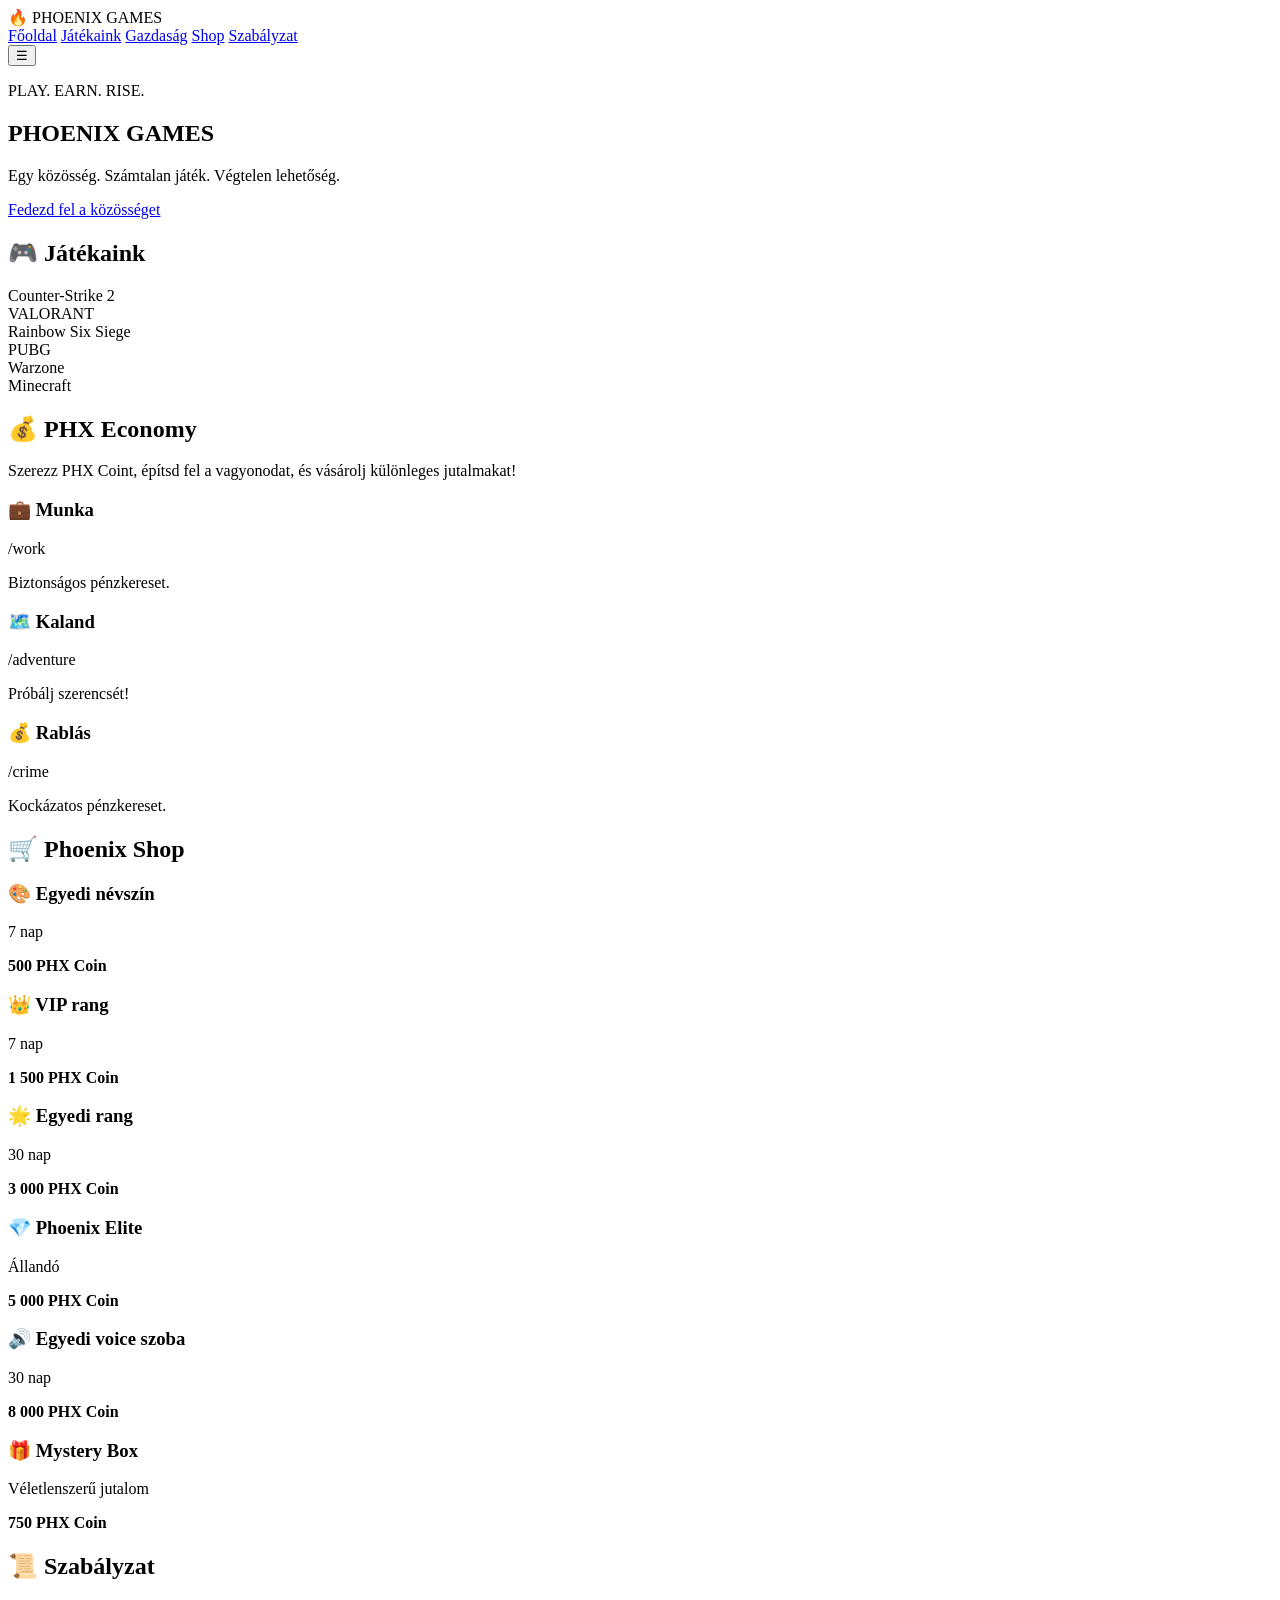
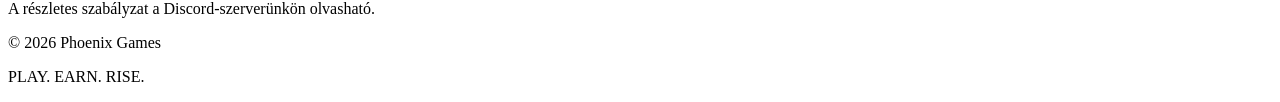
==== index.html @ f216fb62 "Create index.html for Phoenix Games website Initial HTML structure for Phoenix Games website with se" ====
<!DOCTYPE html>
<html lang="hu">
<head>
    <meta charset="UTF-8">
    <meta name="viewport" content="width=device-width, initial-scale=1.0">
    <title>Phoenix Games</title>
    <link rel="stylesheet" href="style.css">
</head>
<body>

    <header>
        <div class="logo">🔥 PHOENIX GAMES</div>

        <nav id="menu">
            <a href="#home">Főoldal</a>
            <a href="#games">Játékaink</a>
            <a href="#economy">Gazdaság</a>
            <a href="#shop">Shop</a>
            <a href="#rules">Szabályzat</a>
        </nav>

        <button id="menu-button">☰</button>
    </header>

    <section class="hero" id="home">
        <p class="subtitle">PLAY. EARN. RISE.</p>
        <h1>PHOENIX GAMES</h1>
        <p>Egy közösség. Számtalan játék. Végtelen lehetőség.</p>
        <a class="button" href="#games">Fedezd fel a közösséget</a>
    </section>

    <section id="games">
        <h2>🎮 Játékaink</h2>

        <div class="cards">
            <div class="card">Counter-Strike 2</div>
            <div class="card">VALORANT</div>
            <div class="card">Rainbow Six Siege</div>
            <div class="card">PUBG</div>
            <div class="card">Warzone</div>
            <div class="card">Minecraft</div>
        </div>
    </section>

    <section id="economy">
        <h2>💰 PHX Economy</h2>
        <p>Szerezz PHX Coint, építsd fel a vagyonodat, és vásárolj különleges jutalmakat!</p>

        <div class="cards">
            <div class="card">
                <h3>💼 Munka</h3>
                <p>/work</p>
                <p>Biztonságos pénzkereset.</p>
            </div>

            <div class="card">
                <h3>🗺️ Kaland</h3>
                <p>/adventure</p>
                <p>Próbálj szerencsét!</p>
            </div>

            <div class="card">
                <h3>💰 Rablás</h3>
                <p>/crime</p>
                <p>Kockázatos pénzkereset.</p>
            </div>
        </div>
    </section>

    <section id="shop">
        <h2>🛒 Phoenix Shop</h2>

        <div class="cards">
            <div class="card">
                <h3>🎨 Egyedi névszín</h3>
                <p>7 nap</p>
                <strong>500 PHX Coin</strong>
            </div>

            <div class="card">
                <h3>👑 VIP rang</h3>
                <p>7 nap</p>
                <strong>1 500 PHX Coin</strong>
            </div>

            <div class="card">
                <h3>🌟 Egyedi rang</h3>
                <p>30 nap</p>
                <strong>3 000 PHX Coin</strong>
            </div>

            <div class="card">
                <h3>💎 Phoenix Elite</h3>
                <p>Állandó</p>
                <strong>5 000 PHX Coin</strong>
            </div>

            <div class="card">
                <h3>🔊 Egyedi voice szoba</h3>
                <p>30 nap</p>
                <strong>8 000 PHX Coin</strong>
            </div>

            <div class="card">
                <h3>🎁 Mystery Box</h3>
                <p>Véletlenszerű jutalom</p>
                <strong>750 PHX Coin</strong>
            </div>
        </div>
    </section>

    <section id="rules">
        <h2>📜 Szabályzat</h2>
        <p>A részletes szabályzat a Discord-szerverünkön olvasható.</p>
    </section>

    <footer>
        <p>© 2026 Phoenix Games</p>
        <p>PLAY. EARN. RISE.</p>
    </footer>

    <script src="script.js"></script>

</body>
</html>
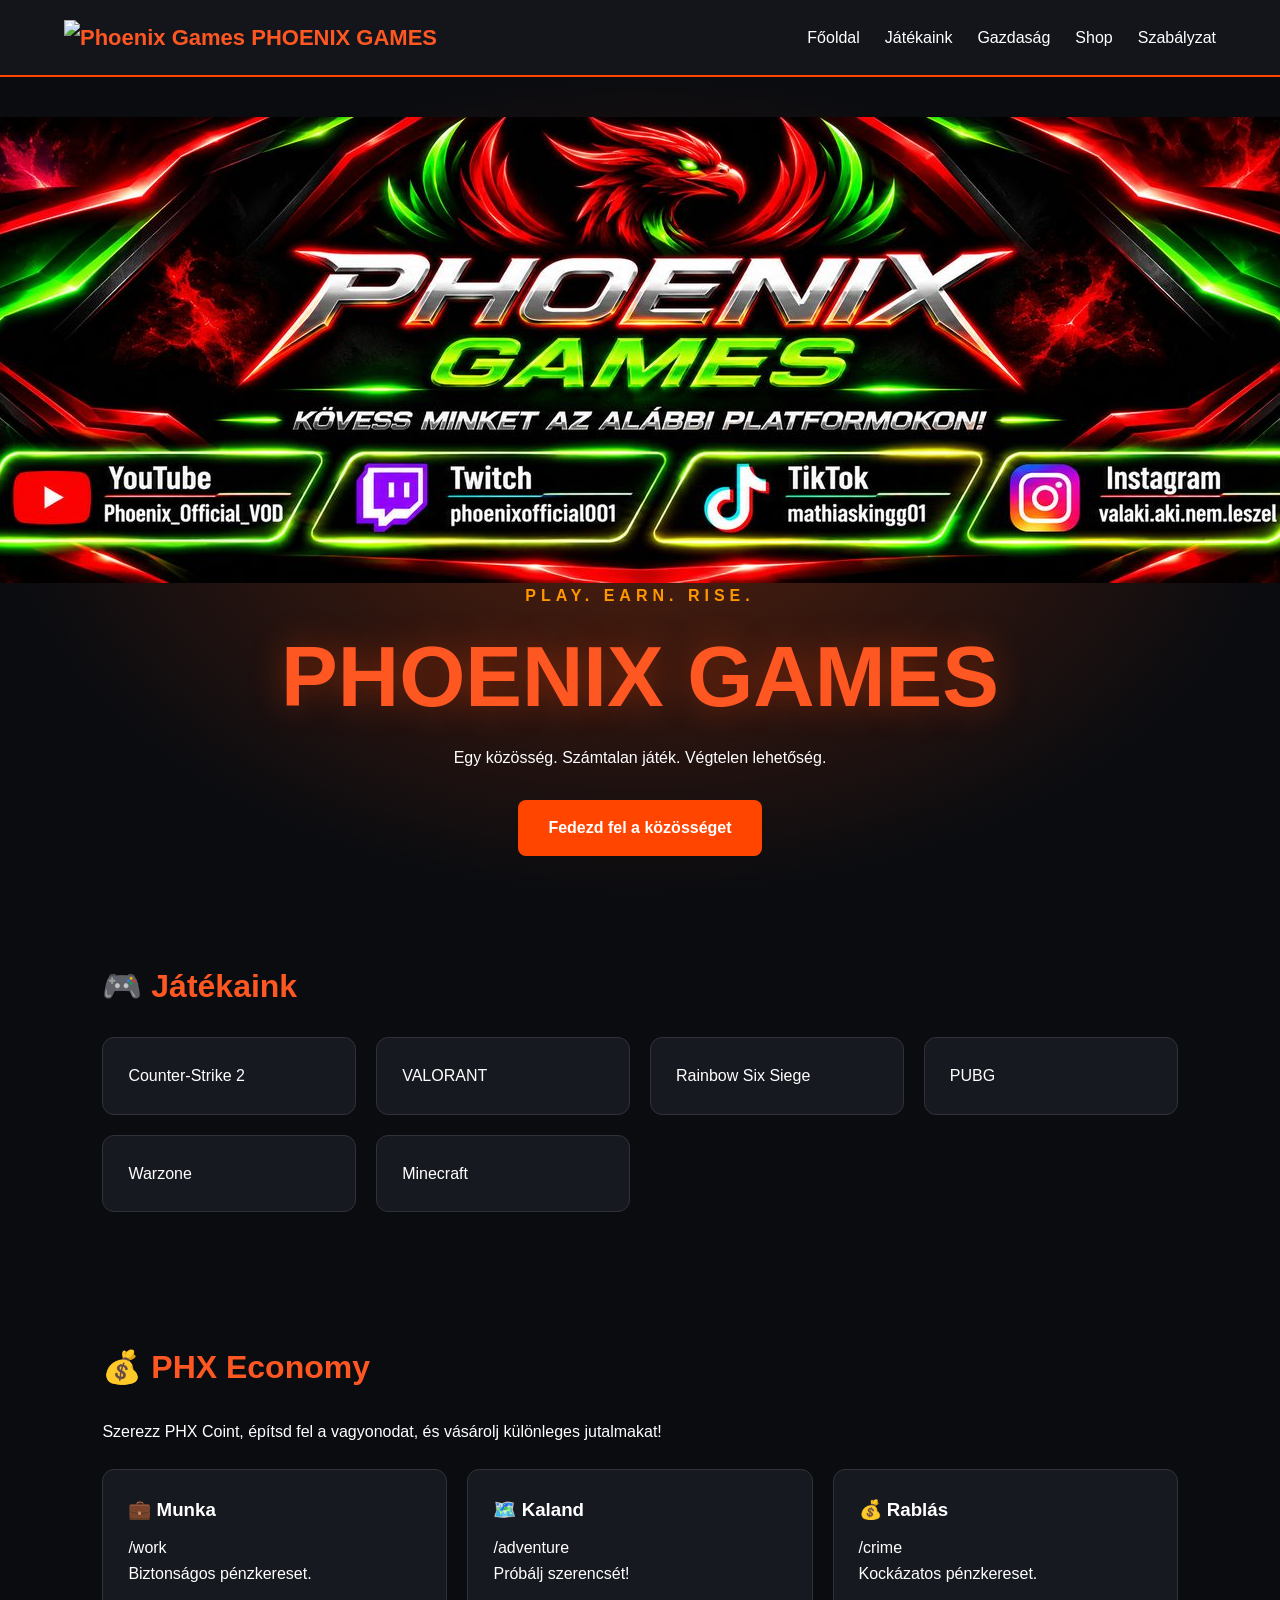
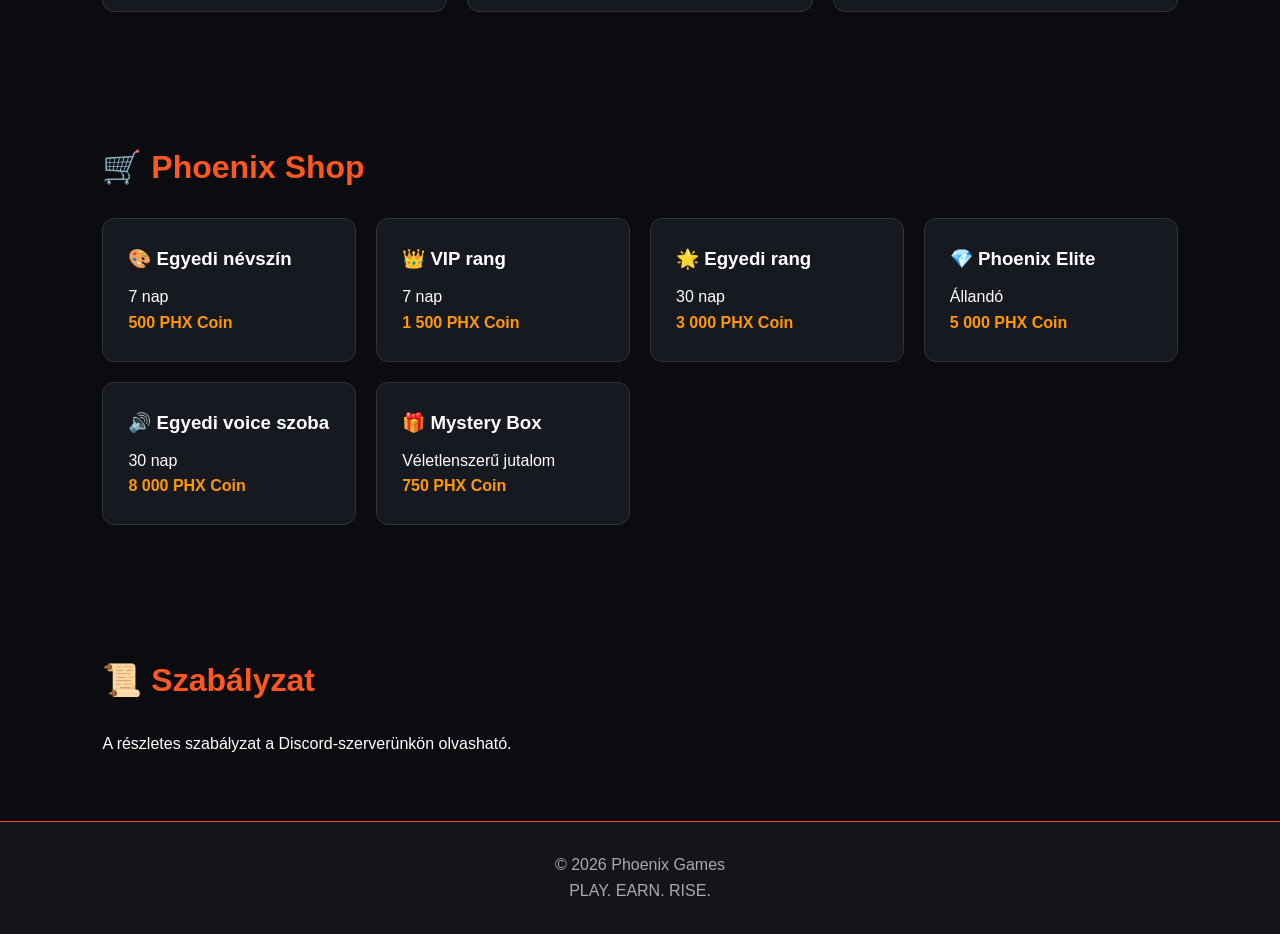
==== commit 32e4a16d: "Phoenix Games logó és banner beillesztése EN: Integrated the official Phoenix Games logo, homepage b" ====
--- a/index.html
+++ b/index.html
@@ -5,11 +5,15 @@
     <meta name="viewport" content="width=device-width, initial-scale=1.0">
     <title>Phoenix Games</title>
     <link rel="stylesheet" href="style.css">
+    <link rel="icon" type="image/png" href="logo.png">
 </head>
 <body>
 
     <header>
-        <div class="logo">🔥 PHOENIX GAMES</div>
+        <div class="logo">
+    <img src="logo.png" alt="Phoenix Games" class="logo-img">
+    <span>PHOENIX GAMES</span>
+</div>
 
         <nav id="menu">
             <a href="#home">Főoldal</a>
@@ -23,6 +27,7 @@
     </header>
 
     <section class="hero" id="home">
+        <img src="banner.jpg" alt="Phoenix Games" class="banner">
         <p class="subtitle">PLAY. EARN. RISE.</p>
         <h1>PHOENIX GAMES</h1>
         <p>Egy közösség. Számtalan játék. Végtelen lehetőség.</p>
--- a/style.css
+++ b/style.css
@@ -0,0 +1,170 @@
+* {
+    margin: 0;
+    padding: 0;
+    box-sizing: border-box;
+    scroll-behavior: smooth;
+}
+
+body {
+    background: #0b0c10;
+    color: #ffffff;
+    font-family: Arial, sans-serif;
+    line-height: 1.6;
+}
+
+header {
+    display: flex;
+    justify-content: space-between;
+    align-items: center;
+    padding: 20px 5%;
+    background: #14151b;
+    border-bottom: 2px solid #ff4500;
+    position: sticky;
+    top: 0;
+    z-index: 100;
+}
+
+.logo {
+    color: #ff5722;
+    font-size: 22px;
+    font-weight: bold;
+}
+
+nav {
+    display: flex;
+    gap: 25px;
+}
+
+nav a {
+    color: white;
+    text-decoration: none;
+    transition: 0.3s;
+}
+
+nav a:hover {
+    color: #ff5722;
+}
+
+.hero {
+    min-height: 75vh;
+    display: flex;
+    flex-direction: column;
+    justify-content: center;
+    align-items: center;
+    text-align: center;
+    padding: 40px 20px;
+    background: radial-gradient(
+        ellipse at center,
+        #54200e,
+        #0b0c10 70%
+    );
+}
+
+.hero h1 {
+    font-size: clamp(42px, 8vw, 85px);
+    color: #ff5722;
+    text-shadow: 0 0 35px #ff450066;
+}
+
+.subtitle {
+    letter-spacing: 5px;
+    color: #ff9800;
+    font-weight: bold;
+}
+
+.button {
+    display: inline-block;
+    margin-top: 30px;
+    padding: 15px 30px;
+    background: #ff4500;
+    color: white;
+    text-decoration: none;
+    border-radius: 8px;
+    font-weight: bold;
+    transition: 0.3s;
+}
+
+.button:hover {
+    background: #ff6d00;
+    transform: translateY(-3px);
+}
+
+section {
+    padding: 65px 8%;
+    scroll-margin-top: 100px;
+}
+
+h2 {
+    font-size: 32px;
+    margin-bottom: 25px;
+    color: #ff5722;
+}
+
+.cards {
+    display: grid;
+    grid-template-columns: repeat(
+        auto-fit, minmax(230px, 1fr)
+    );
+    gap: 20px;
+    margin-top: 25px;
+}
+
+.card {
+    background: #171920;
+    border: 1px solid #30323b;
+    border-radius: 12px;
+    padding: 25px;
+    transition: 0.3s;
+}
+
+.card:hover {
+    border-color: #ff4500;
+    transform: translateY(-5px);
+    box-shadow: 0 0 20px #ff450025;
+}
+
+.card h3 {
+    margin-bottom: 10px;
+}
+
+.card strong {
+    color: #ff9800;
+}
+
+footer {
+    background: #14151b;
+    text-align: center;
+    padding: 30px;
+    color: #aaaaaa;
+    border-top: 1px solid #ff4500;
+}
+
+#menu-button {
+    display: none;
+    background: none;
+    border: none;
+    color: white;
+    font-size: 28px;
+    cursor: pointer;
+}
+
+@media (max-width: 768px) {
+    #menu-button {
+        display: block;
+    }
+
+    nav {
+        display: none;
+        position: absolute;
+        top: 100%;
+        left: 0;
+        width: 100%;
+        background: #14151b;
+        padding: 25px;
+        flex-direction: column;
+    }
+
+    nav.active {
+        display: flex;
+    }
+}
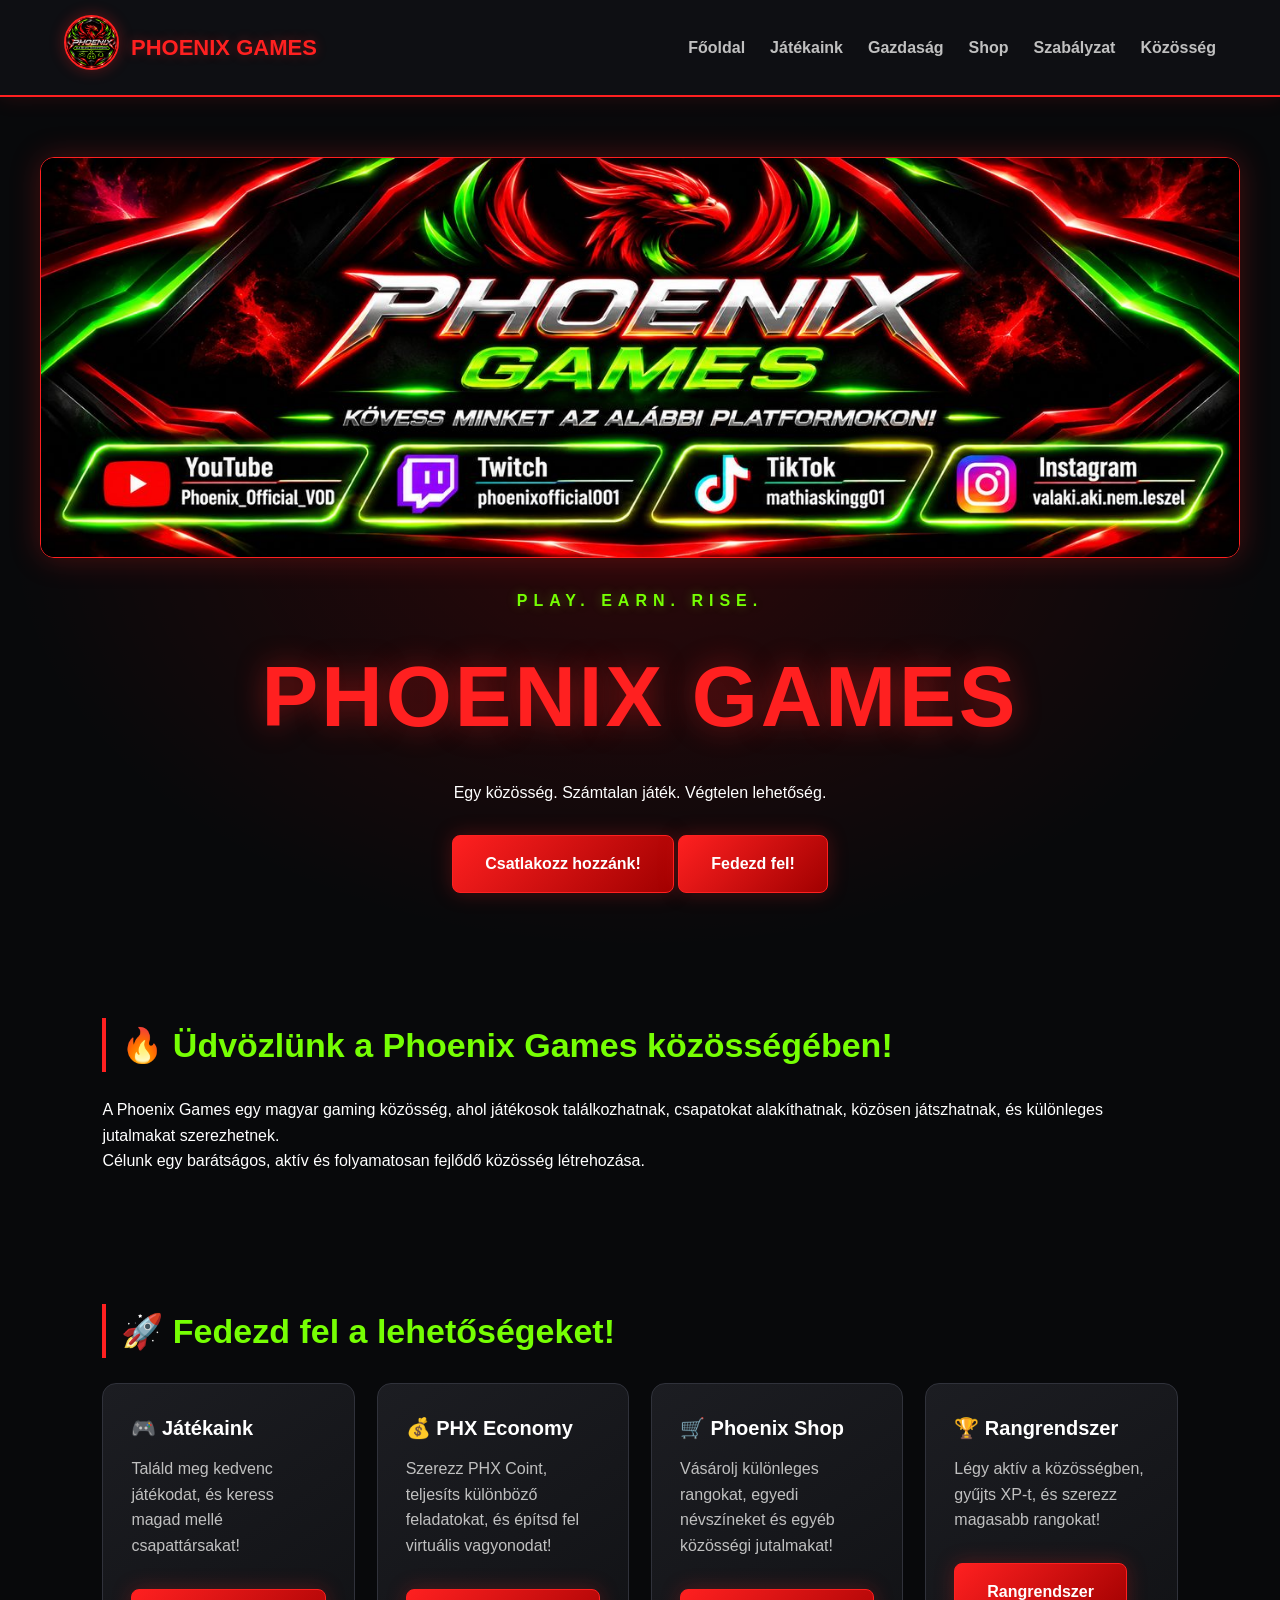
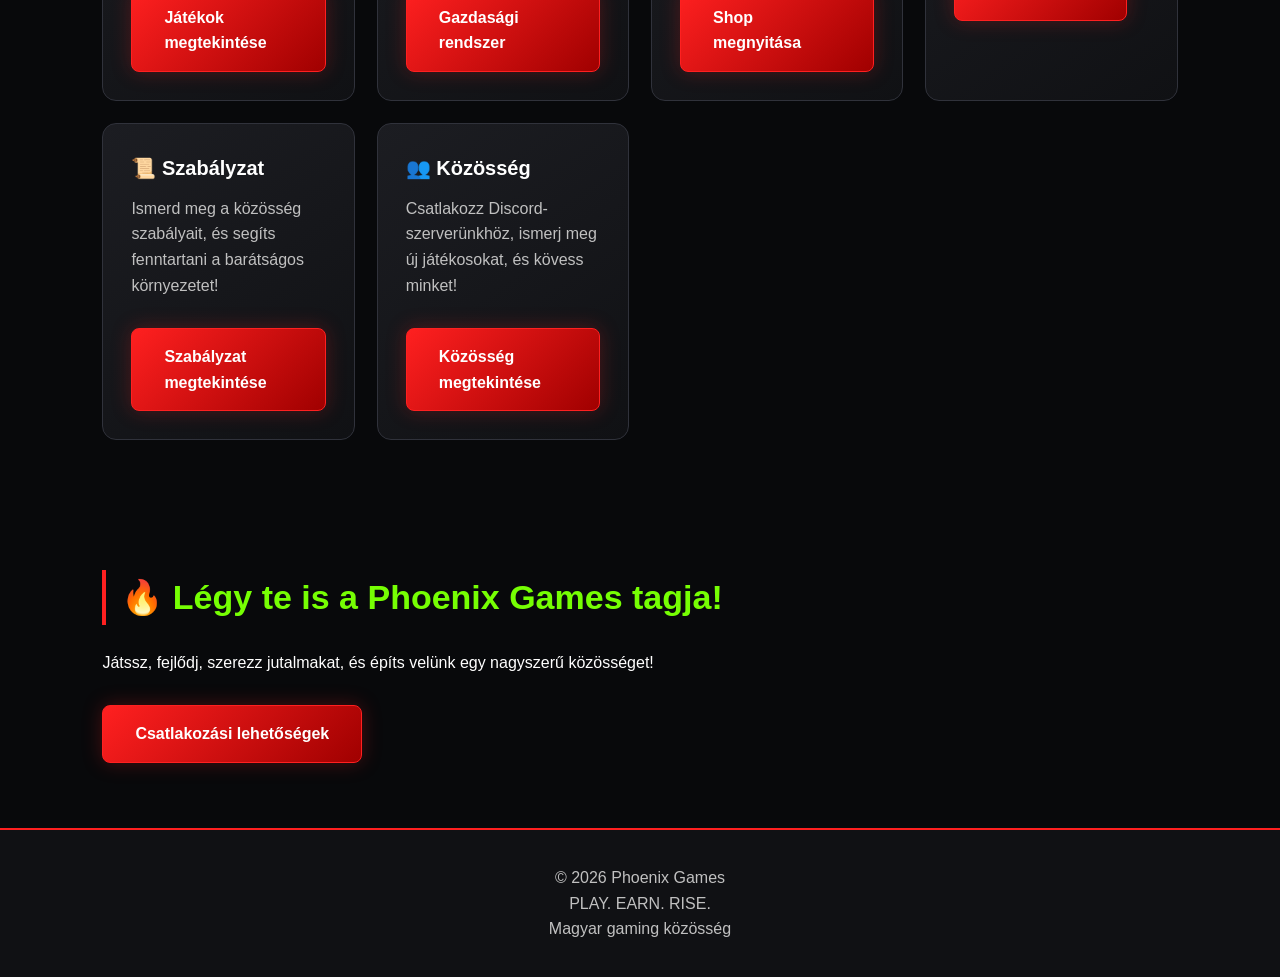
==== commit 632c1dd7: "Phoenix Games főoldalának teljes átalakítása V2.0 HU: A Phoenix Games főoldalának teljes átalakítás" ====
--- a/index.html
+++ b/index.html
@@ -3,125 +3,244 @@
 <head>
     <meta charset="UTF-8">
     <meta name="viewport" content="width=device-width, initial-scale=1.0">
-    <title>Phoenix Games</title>
+
+    <meta name="description" content="Phoenix Games - Magyar gaming közösség, közös játékok, PHX Economy és exkluzív jutalmak.">
+
+    <meta name="theme-color" content="#08090b">
+
+    <title>Phoenix Games | Főoldal</title>
+
     <link rel="stylesheet" href="style.css">
     <link rel="icon" type="image/png" href="logo.png">
+
 </head>
+
 <body>
 
+    <!-- NAVIGÁCIÓ -->
+
     <header>
+
         <div class="logo">
-    <img src="logo.png" alt="Phoenix Games" class="logo-img">
-    <span>PHOENIX GAMES</span>
-</div>
+            <a href="index.html">
+                <img src="logo.png" alt="Phoenix Games főoldal" class="logo-img">
+            </a>
+            <span>PHOENIX GAMES</span>
+        </div>
 
         <nav id="menu">
-            <a href="#home">Főoldal</a>
-            <a href="#games">Játékaink</a>
-            <a href="#economy">Gazdaság</a>
-            <a href="#shop">Shop</a>
-            <a href="#rules">Szabályzat</a>
+
+            <a href="index.html" aria-current="page">Főoldal</a>
+            <a href="games.html">Játékaink</a>
+            <a href="economy.html">Gazdaság</a>
+            <a href="shop.html">Shop</a>
+            <a href="rules.html">Szabályzat</a>
+            <a href="community.html">Közösség</a>
+
         </nav>
 
-        <button id="menu-button">☰</button>
+        <button id="menu-button"
+                type="button"
+                aria-label="Menü megnyitása"
+                aria-controls="menu">
+            ☰
+        </button>
+
     </header>
 
-    <section class="hero" id="home">
-        <img src="banner.jpg" alt="Phoenix Games" class="banner">
-        <p class="subtitle">PLAY. EARN. RISE.</p>
-        <h1>PHOENIX GAMES</h1>
-        <p>Egy közösség. Számtalan játék. Végtelen lehetőség.</p>
-        <a class="button" href="#games">Fedezd fel a közösséget</a>
-    </section>
-
-    <section id="games">
-        <h2>🎮 Játékaink</h2>
-
-        <div class="cards">
-            <div class="card">Counter-Strike 2</div>
-            <div class="card">VALORANT</div>
-            <div class="card">Rainbow Six Siege</div>
-            <div class="card">PUBG</div>
-            <div class="card">Warzone</div>
-            <div class="card">Minecraft</div>
-        </div>
-    </section>
-
-    <section id="economy">
-        <h2>💰 PHX Economy</h2>
-        <p>Szerezz PHX Coint, építsd fel a vagyonodat, és vásárolj különleges jutalmakat!</p>
-
-        <div class="cards">
-            <div class="card">
-                <h3>💼 Munka</h3>
-                <p>/work</p>
-                <p>Biztonságos pénzkereset.</p>
+    <main>
+
+        <!-- FŐOLDAL -->
+
+        <section class="hero" id="home">
+
+            <img src="banner.jpg"
+                 alt="Phoenix Games banner"
+                 class="banner">
+
+            <p class="subtitle">
+                PLAY. EARN. RISE.
+            </p>
+
+            <h1>PHOENIX GAMES</h1>
+
+            <p>
+                Egy közösség. Számtalan játék.
+                Végtelen lehetőség.
+            </p>
+
+            <div class="hero-buttons">
+
+                <a class="button" href="community.html">
+                    Csatlakozz hozzánk!
+                </a>
+
+                <a class="button" href="#discover">
+                    Fedezd fel!
+                </a>
+
             </div>
 
-            <div class="card">
-                <h3>🗺️ Kaland</h3>
-                <p>/adventure</p>
-                <p>Próbálj szerencsét!</p>
+        </section>
+
+        <!-- BEMUTATKOZÁS -->
+
+        <section id="about">
+
+            <h2>🔥 Üdvözlünk a Phoenix Games közösségében!</h2>
+
+            <p>
+                A Phoenix Games egy magyar gaming közösség,
+                ahol játékosok találkozhatnak,
+                csapatokat alakíthatnak, közösen játszhatnak,
+                és különleges jutalmakat szerezhetnek.
+            </p>
+
+            <p>
+                Célunk egy barátságos, aktív és folyamatosan
+                fejlődő közösség létrehozása.
+            </p>
+
+        </section>
+
+        <!-- FELFEDEZÉS -->
+
+        <section id="discover">
+
+            <h2>🚀 Fedezd fel a lehetőségeket!</h2>
+
+            <div class="cards">
+
+                <article class="card">
+
+                    <h3>🎮 Játékaink</h3>
+
+                    <p>
+                        Találd meg kedvenc játékodat,
+                        és keress magad mellé csapattársakat!
+                    </p>
+
+                    <a class="button" href="games.html">
+                        Játékok megtekintése
+                    </a>
+
+                </article>
+
+                <article class="card">
+
+                    <h3>💰 PHX Economy</h3>
+
+                    <p>
+                        Szerezz PHX Coint, teljesíts
+                        különböző feladatokat, és építsd
+                        fel virtuális vagyonodat!
+                    </p>
+
+                    <a class="button" href="economy.html">
+                        Gazdasági rendszer
+                    </a>
+
+                </article>
+
+                <article class="card">
+
+                    <h3>🛒 Phoenix Shop</h3>
+
+                    <p>
+                        Vásárolj különleges rangokat,
+                        egyedi névszíneket és egyéb
+                        közösségi jutalmakat!
+                    </p>
+
+                    <a class="button" href="shop.html">
+                        Shop megnyitása
+                    </a>
+
+                </article>
+
+                <article class="card">
+
+                    <h3>🏆 Rangrendszer</h3>
+
+                    <p>
+                        Légy aktív a közösségben,
+                        gyűjts XP-t, és szerezz
+                        magasabb rangokat!
+                    </p>
+
+                    <a class="button" href="community.html#ranks">
+                        Rangrendszer
+                    </a>
+
+                </article>
+
+                <article class="card">
+
+                    <h3>📜 Szabályzat</h3>
+
+                    <p>
+                        Ismerd meg a közösség szabályait,
+                        és segíts fenntartani a barátságos
+                        környezetet!
+                    </p>
+
+                    <a class="button" href="rules.html">
+                        Szabályzat megtekintése
+                    </a>
+
+                </article>
+
+                <article class="card">
+
+                    <h3>👥 Közösség</h3>
+
+                    <p>
+                        Csatlakozz Discord-szerverünkhöz,
+                        ismerj meg új játékosokat,
+                        és kövess minket!
+                    </p>
+
+                    <a class="button" href="community.html">
+                        Közösség megtekintése
+                    </a>
+
+                </article>
+
             </div>
 
-            <div class="card">
-                <h3>💰 Rablás</h3>
-                <p>/crime</p>
-                <p>Kockázatos pénzkereset.</p>
-            </div>
-        </div>
-    </section>
-
-    <section id="shop">
-        <h2>🛒 Phoenix Shop</h2>
-
-        <div class="cards">
-            <div class="card">
-                <h3>🎨 Egyedi névszín</h3>
-                <p>7 nap</p>
-                <strong>500 PHX Coin</strong>
-            </div>
-
-            <div class="card">
-                <h3>👑 VIP rang</h3>
-                <p>7 nap</p>
-                <strong>1 500 PHX Coin</strong>
-            </div>
-
-            <div class="card">
-                <h3>🌟 Egyedi rang</h3>
-                <p>30 nap</p>
-                <strong>3 000 PHX Coin</strong>
-            </div>
-
-            <div class="card">
-                <h3>💎 Phoenix Elite</h3>
-                <p>Állandó</p>
-                <strong>5 000 PHX Coin</strong>
-            </div>
-
-            <div class="card">
-                <h3>🔊 Egyedi voice szoba</h3>
-                <p>30 nap</p>
-                <strong>8 000 PHX Coin</strong>
-            </div>
-
-            <div class="card">
-                <h3>🎁 Mystery Box</h3>
-                <p>Véletlenszerű jutalom</p>
-                <strong>750 PHX Coin</strong>
-            </div>
-        </div>
-    </section>
-
-    <section id="rules">
-        <h2>📜 Szabályzat</h2>
-        <p>A részletes szabályzat a Discord-szerverünkön olvasható.</p>
-    </section>
+        </section>
+
+        <!-- CSATLAKOZÁS -->
+
+        <section id="join">
+
+            <h2>🔥 Légy te is a Phoenix Games tagja!</h2>
+
+            <p>
+                Játssz, fejlődj, szerezz jutalmakat,
+                és építs velünk egy nagyszerű közösséget!
+            </p>
+
+            <a class="button" href="community.html">
+                Csatlakozási lehetőségek
+            </a>
+
+        </section>
+
+    </main>
+
+    <!-- LÁBLÉC -->
 
     <footer>
+
         <p>© 2026 Phoenix Games</p>
+
         <p>PLAY. EARN. RISE.</p>
+
+        <p>
+            Magyar gaming közösség
+        </p>
+
     </footer>
 
     <script src="script.js"></script>
--- a/style.css
+++ b/style.css
@@ -1,49 +1,101 @@
+/* PHOENIX GAMES - DESIGN V2.0 */
+
+:root {
+    --background: #08090b;
+    --panel: #141519;
+    --red: #ff2020;
+    --green: #76ff03;
+    --silver: #c0c0c0;
+    --white: #ffffff;
+}
+
 * {
     margin: 0;
     padding: 0;
     box-sizing: border-box;
+}
+
+html {
     scroll-behavior: smooth;
 }
 
 body {
-    background: #0b0c10;
-    color: #ffffff;
+    background: var(--background);
+    color: var(--white);
     font-family: Arial, sans-serif;
     line-height: 1.6;
 }
+
+/* NAVIGÁCIÓS MENÜ */
 
 header {
     display: flex;
     justify-content: space-between;
     align-items: center;
-    padding: 20px 5%;
-    background: #14151b;
-    border-bottom: 2px solid #ff4500;
+    padding: 15px 5%;
+    background: rgba(15, 16, 20, 0.96);
+    backdrop-filter: blur(15px);
+    border-bottom: 2px solid var(--red);
+    box-shadow: 0 0 20px #ff202025;
     position: sticky;
     top: 0;
     z-index: 100;
 }
 
 .logo {
-    color: #ff5722;
+    display: flex;
+    align-items: center;
+    gap: 12px;
+    color: var(--red);
     font-size: 22px;
     font-weight: bold;
+    text-shadow: 0 0 12px #ff202055;
+}
+
+.logo-img {
+    width: 55px;
+    height: 55px;
+    object-fit: cover;
+    border-radius: 50%;
+    border: 2px solid var(--red);
+    box-shadow: 0 0 15px #ff202055;
 }
 
 nav {
     display: flex;
+    align-items: center;
     gap: 25px;
 }
 
 nav a {
-    color: white;
+    position: relative;
+    color: var(--silver);
     text-decoration: none;
+    font-weight: bold;
+    padding: 8px 0;
     transition: 0.3s;
 }
 
+nav a::after {
+    content: "";
+    position: absolute;
+    bottom: 0;
+    left: 0;
+    width: 0;
+    height: 2px;
+    background: var(--green);
+    transition: width 0.3s;
+}
+
 nav a:hover {
-    color: #ff5722;
-}
+    color: var(--green);
+}
+
+nav a:hover::after {
+    width: 100%;
+}
+
+/* FŐOLDAL */
 
 .hero {
     min-height: 75vh;
@@ -52,103 +104,228 @@
     justify-content: center;
     align-items: center;
     text-align: center;
-    padding: 40px 20px;
-    background: radial-gradient(
-        ellipse at center,
-        #54200e,
-        #0b0c10 70%
-    );
+    padding: 60px 20px;
+    background:
+        radial-gradient(
+            ellipse at center,
+            #ff000025,
+            transparent 70%
+        ),
+        var(--background);
 }
 
 .hero h1 {
-    font-size: clamp(42px, 8vw, 85px);
-    color: #ff5722;
-    text-shadow: 0 0 35px #ff450066;
+    font-size: clamp(38px, 8vw, 85px);
+    font-weight: 900;
+    color: var(--red);
+    text-shadow: 0 0 30px #ff202070;
+    margin: 15px 0;
+    letter-spacing: 3px;
+}
+
+.hero p {
+    max-width: 800px;
 }
 
 .subtitle {
-    letter-spacing: 5px;
-    color: #ff9800;
+    letter-spacing: 6px;
+    color: var(--green);
     font-weight: bold;
-}
+    text-shadow: 0 0 12px #76ff0355;
+}
+
+/* BANNER */
+
+.banner {
+    width: 100%;
+    max-width: 1200px;
+    height: auto;
+    display: block;
+    margin: 0 auto 30px;
+    border-radius: 14px;
+    border: 1px solid var(--red);
+    box-shadow: 0 0 30px #ff202040;
+}
+
+/* GOMBOK */
 
 .button {
     display: inline-block;
     margin-top: 30px;
-    padding: 15px 30px;
-    background: #ff4500;
+    padding: 15px 32px;
+    background: linear-gradient(
+        135deg,
+        #ff2020,
+        #a00000
+    );
     color: white;
     text-decoration: none;
+    border: 1px solid var(--red);
     border-radius: 8px;
     font-weight: bold;
+    cursor: pointer;
+    box-shadow: 0 0 20px #ff202040;
     transition: 0.3s;
 }
 
 .button:hover {
-    background: #ff6d00;
-    transform: translateY(-3px);
-}
+    background: var(--green);
+    color: #080808;
+    border-color: var(--green);
+    transform: translateY(-4px);
+    box-shadow: 0 0 25px #76ff0370;
+}
+
+.button:active {
+    transform: scale(0.96);
+}
+
+/* SZEKCIÓK */
 
 section {
     padding: 65px 8%;
-    scroll-margin-top: 100px;
+    scroll-margin-top: 110px;
 }
 
 h2 {
-    font-size: 32px;
+    font-size: clamp(25px, 4vw, 34px);
     margin-bottom: 25px;
-    color: #ff5722;
-}
+    color: var(--green);
+    border-left: 4px solid var(--red);
+    padding-left: 15px;
+}
+
+/* KÁRTYÁK */
 
 .cards {
     display: grid;
     grid-template-columns: repeat(
         auto-fit, minmax(230px, 1fr)
     );
-    gap: 20px;
+    gap: 22px;
     margin-top: 25px;
 }
 
 .card {
-    background: #171920;
+    position: relative;
+    overflow: hidden;
+    background: linear-gradient(
+        145deg,
+        #1c1d22,
+        #101114
+    );
     border: 1px solid #30323b;
-    border-radius: 12px;
-    padding: 25px;
+    border-radius: 14px;
+    padding: 28px;
     transition: 0.3s;
 }
 
+.card::before {
+    content: "";
+    position: absolute;
+    top: 0;
+    left: 0;
+    width: 100%;
+    height: 3px;
+    background: linear-gradient(
+        90deg,
+        var(--red),
+        var(--green)
+    );
+    opacity: 0;
+    transition: 0.3s;
+}
+
 .card:hover {
-    border-color: #ff4500;
-    transform: translateY(-5px);
-    box-shadow: 0 0 20px #ff450025;
+    border-color: var(--green);
+    transform: translateY(-7px);
+    box-shadow: 0 0 25px #76ff0320;
+}
+
+.card:hover::before {
+    opacity: 1;
 }
 
 .card h3 {
-    margin-bottom: 10px;
+    color: white;
+    margin-bottom: 12px;
+    font-size: 20px;
+}
+
+.card p {
+    color: var(--silver);
 }
 
 .card strong {
-    color: #ff9800;
-}
+    color: var(--green);
+    font-size: 17px;
+}
+
+/* LÁBLÉC */
 
 footer {
-    background: #14151b;
+    background: #101114;
     text-align: center;
-    padding: 30px;
-    color: #aaaaaa;
-    border-top: 1px solid #ff4500;
-}
+    padding: 35px;
+    color: var(--silver);
+    border-top: 2px solid var(--red);
+}
+
+/* GÖRGETŐSÁV */
+
+::-webkit-scrollbar {
+    width: 9px;
+}
+
+::-webkit-scrollbar-track {
+    background: #080808;
+}
+
+::-webkit-scrollbar-thumb {
+    background: #b51a1a;
+    border-radius: 10px;
+}
+
+::-webkit-scrollbar-thumb:hover {
+    background: var(--red);
+}
+
+/* BILLENTYŰZETES NAVIGÁCIÓ */
+
+a:focus-visible,
+button:focus-visible {
+    outline: 2px solid var(--green);
+    outline-offset: 5px;
+}
+
+/* MOBIL MENÜ */
 
 #menu-button {
     display: none;
     background: none;
     border: none;
-    color: white;
-    font-size: 28px;
+    color: var(--green);
+    font-size: 30px;
     cursor: pointer;
 }
 
+/* MOBIL OPTIMALIZÁLÁS */
+
 @media (max-width: 768px) {
+
+    header {
+        padding: 12px 5%;
+    }
+
+    .logo {
+        font-size: 17px;
+    }
+
+    .logo-img {
+        width: 42px;
+        height: 42px;
+    }
+
     #menu-button {
         display: block;
     }
@@ -159,12 +336,50 @@
         top: 100%;
         left: 0;
         width: 100%;
-        background: #14151b;
+        background: #141519;
         padding: 25px;
         flex-direction: column;
+        border-bottom: 2px solid var(--red);
     }
 
     nav.active {
         display: flex;
     }
-}
+
+    .hero {
+        min-height: 60vh;
+        padding: 30px 15px;
+    }
+
+    .hero h1 {
+        letter-spacing: 1px;
+    }
+
+    .subtitle {
+        letter-spacing: 3px;
+    }
+
+    section {
+        padding: 40px 5%;
+    }
+
+    .cards {
+        grid-template-columns: 1fr;
+    }
+
+    .banner {
+        border-radius: 8px;
+    }
+}
+
+/* CSÖKKENTETT ANIMÁCIÓ */
+
+@media (prefers-reduced-motion: reduce) {
+    html {
+        scroll-behavior: auto;
+    }
+
+    * {
+        transition: none !important;
+    }
+}
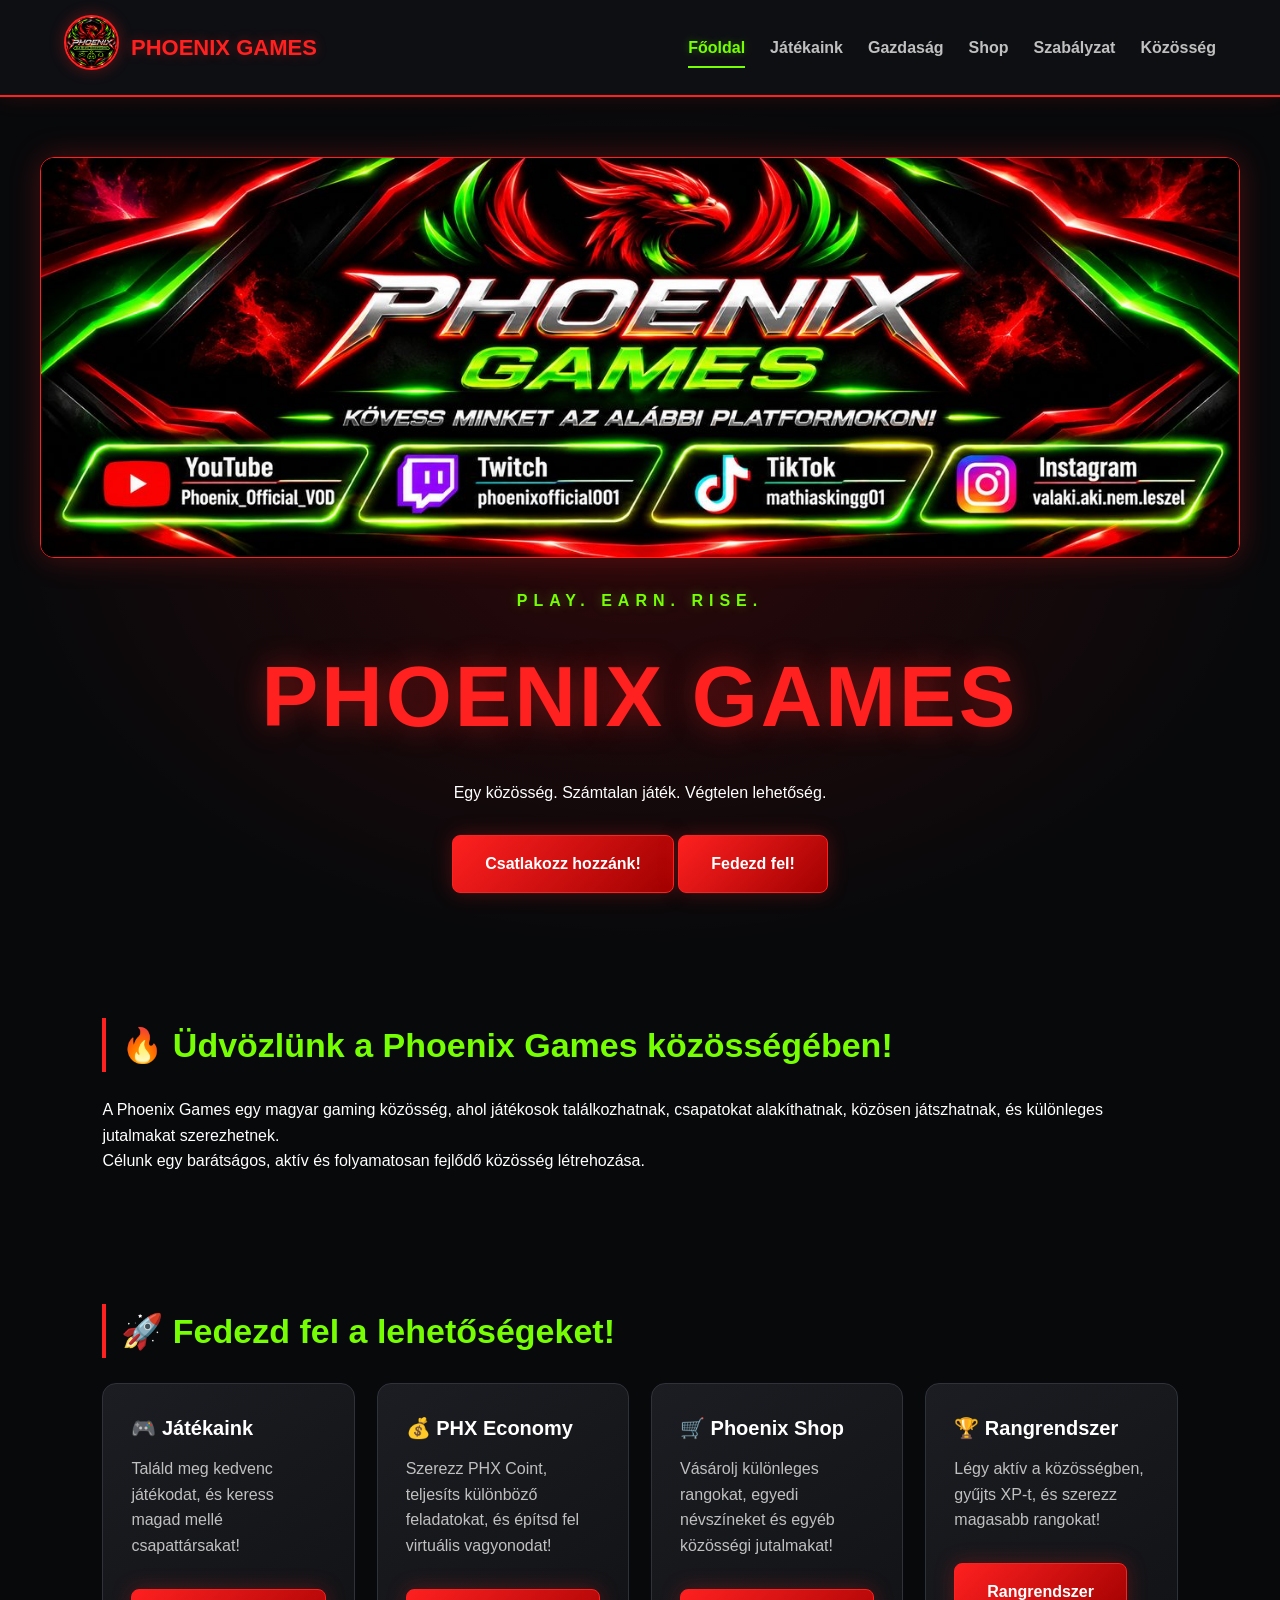
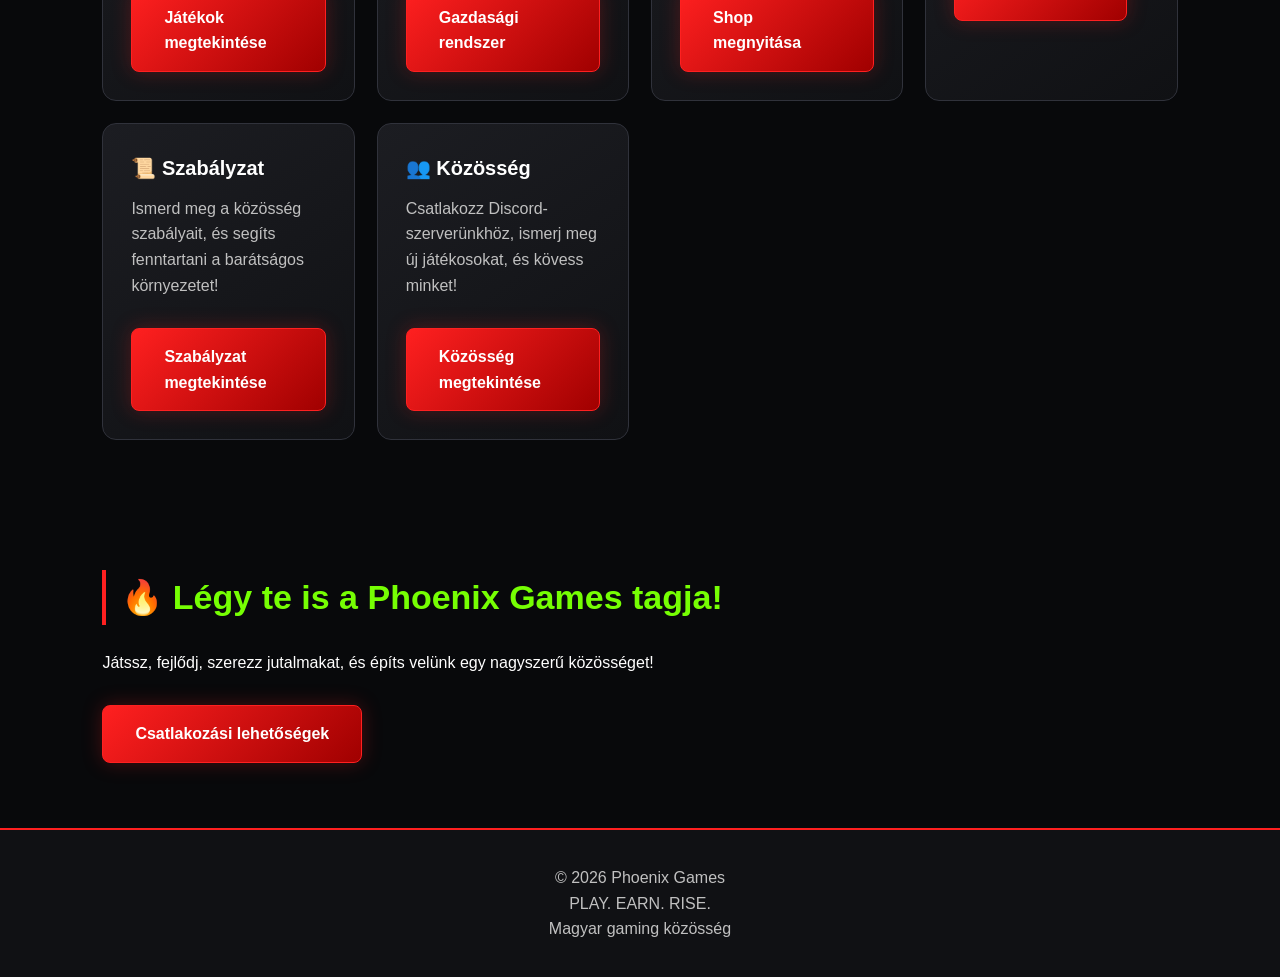
==== commit cec562a1: "Phoenix Games - Discord csatlakozási gomb javítása HU: A főoldali csatlakozási gomb módosítása közv" ====
--- a/index.html
+++ b/index.html
@@ -71,9 +71,12 @@
 
             <div class="hero-buttons">
 
-                <a class="button" href="community.html">
-                    Csatlakozz hozzánk!
-                </a>
+                <a class="button"
+   href="https://discord.gg/WCxk4HY8d3"
+   target="_blank"
+   rel="noopener noreferrer">
+    Csatlakozz hozzánk!
+</a>
 
                 <a class="button" href="#discover">
                     Fedezd fel!
--- a/style.css
+++ b/style.css
@@ -383,3 +383,13 @@
         transition: none !important;
     }
 }
+/* AKTUÁLIS OLDAL KIEMELÉSE */
+
+nav a.current-page {
+    color: var(--green);
+    text-shadow: 0 0 10px #76ff0355;
+}
+
+nav a.current-page::after {
+    width: 100%;
+}
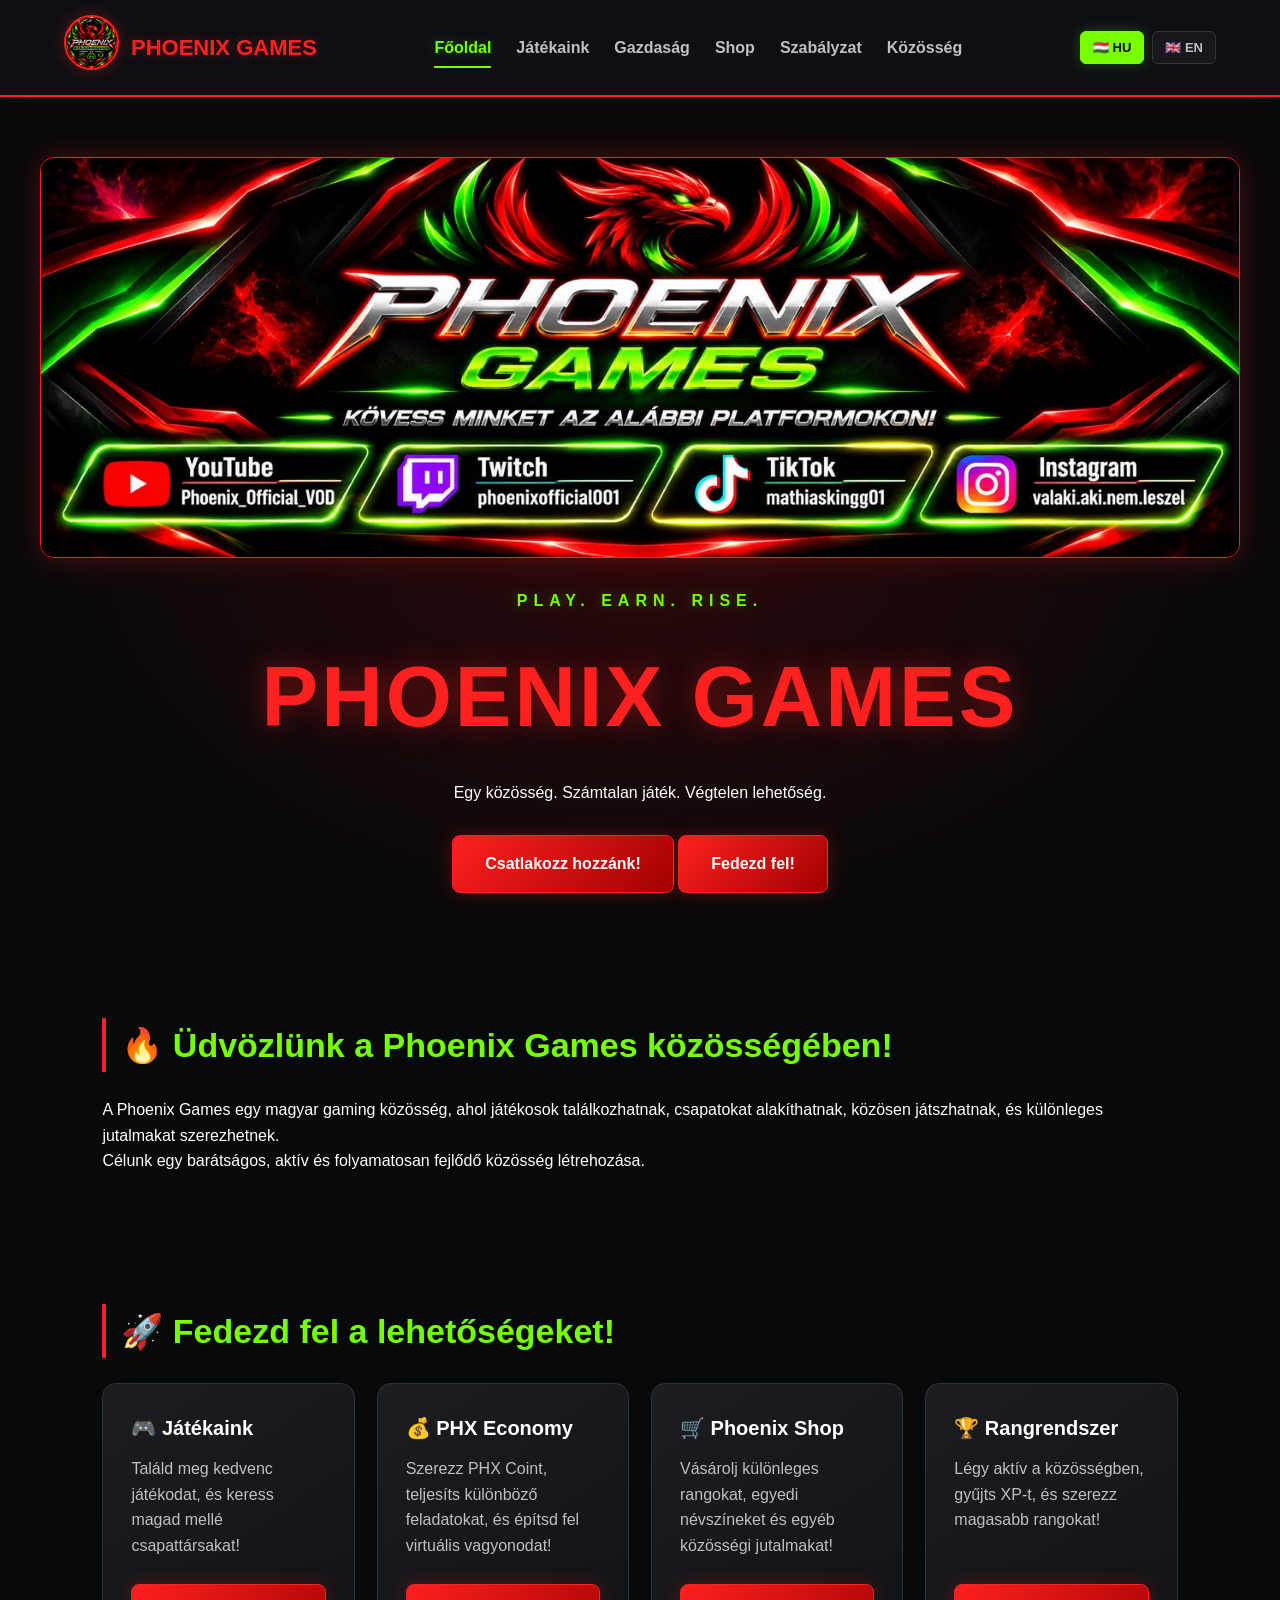
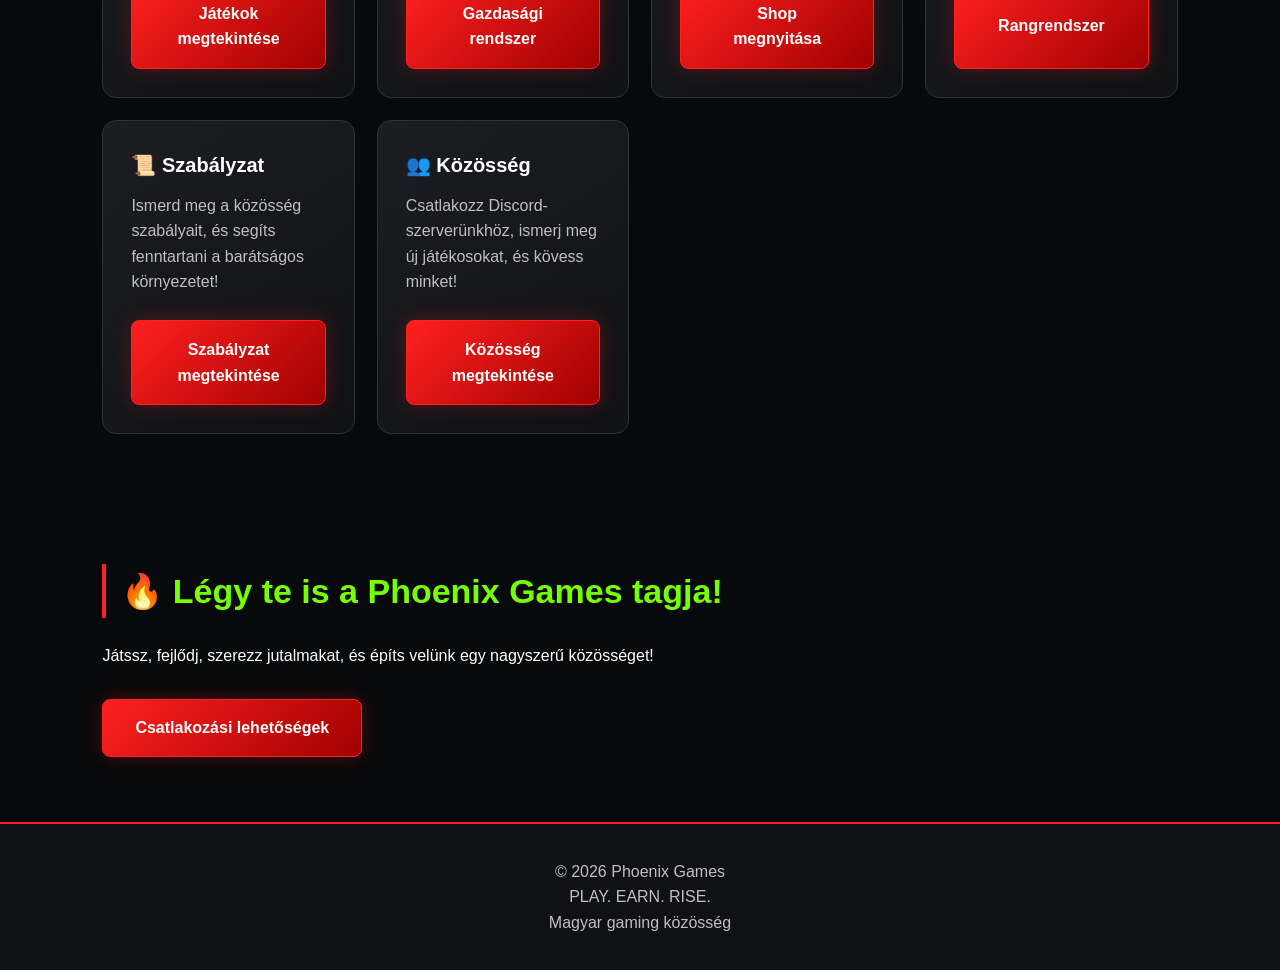
==== commit 68691a0c: "Phoenix Games - Kétnyelvű főoldal létrehozása HU: A főoldal teljes magyar–angol szöveges támogatásá" ====
--- a/index.html
+++ b/index.html
@@ -1,3 +1,4 @@
+
 <!DOCTYPE html>
 <html lang="hu">
 <head>
@@ -12,7 +13,6 @@
 
     <link rel="stylesheet" href="style.css">
     <link rel="icon" type="image/png" href="logo.png">
-
 </head>
 
 <body>
@@ -23,21 +23,43 @@
 
         <div class="logo">
             <a href="index.html">
-                <img src="logo.png" alt="Phoenix Games főoldal" class="logo-img">
+                <img src="logo.png" alt="Phoenix Games" class="logo-img">
             </a>
             <span>PHOENIX GAMES</span>
         </div>
 
         <nav id="menu">
 
-            <a href="index.html" aria-current="page">Főoldal</a>
-            <a href="games.html">Játékaink</a>
-            <a href="economy.html">Gazdaság</a>
-            <a href="shop.html">Shop</a>
-            <a href="rules.html">Szabályzat</a>
-            <a href="community.html">Közösség</a>
+            <a href="index.html" data-lang="home" aria-current="page">Főoldal</a>
+            <a href="games.html" data-lang="games">Játékaink</a>
+            <a href="economy.html" data-lang="economy">Gazdaság</a>
+            <a href="shop.html" data-lang="shop">Shop</a>
+            <a href="rules.html" data-lang="rules">Szabályzat</a>
+            <a href="community.html" data-lang="community">Közösség</a>
 
         </nav>
+
+        <!-- NYELVVÁLTÓ -->
+
+        <div class="language-switcher">
+
+            <button type="button"
+                    class="language-button active"
+                    data-language="hu"
+                    aria-label="Magyar"
+                    aria-pressed="true">
+                🇭🇺 HU
+            </button>
+
+            <button type="button"
+                    class="language-button"
+                    data-language="en"
+                    aria-label="English"
+                    aria-pressed="false">
+                🇬🇧 EN
+            </button>
+
+        </div>
 
         <button id="menu-button"
                 type="button"
@@ -64,7 +86,7 @@
 
             <h1>PHOENIX GAMES</h1>
 
-            <p>
+            <p data-lang="hero_description">
                 Egy közösség. Számtalan játék.
                 Végtelen lehetőség.
             </p>
@@ -72,13 +94,16 @@
             <div class="hero-buttons">
 
                 <a class="button"
-   href="https://discord.gg/WCxk4HY8d3"
-   target="_blank"
-   rel="noopener noreferrer">
-    Csatlakozz hozzánk!
-</a>
-
-                <a class="button" href="#discover">
+                   href="https://discord.gg/WCxk4HY8d3"
+                   target="_blank"
+                   rel="noopener noreferrer"
+                   data-lang="join">
+                    Csatlakozz hozzánk!
+                </a>
+
+                <a class="button"
+                   href="#discover"
+                   data-lang="explore_short">
                     Fedezd fel!
                 </a>
 
@@ -90,16 +115,18 @@
 
         <section id="about">
 
-            <h2>🔥 Üdvözlünk a Phoenix Games közösségében!</h2>
-
-            <p>
+            <h2 data-lang="about_title">
+                🔥 Üdvözlünk a Phoenix Games közösségében!
+            </h2>
+
+            <p data-lang="about_description">
                 A Phoenix Games egy magyar gaming közösség,
                 ahol játékosok találkozhatnak,
                 csapatokat alakíthatnak, közösen játszhatnak,
                 és különleges jutalmakat szerezhetnek.
             </p>
 
-            <p>
+            <p data-lang="about_goal">
                 Célunk egy barátságos, aktív és folyamatosan
                 fejlődő közösség létrehozása.
             </p>
@@ -110,20 +137,24 @@
 
         <section id="discover">
 
-            <h2>🚀 Fedezd fel a lehetőségeket!</h2>
+            <h2 data-lang="discover_title">
+                🚀 Fedezd fel a lehetőségeket!
+            </h2>
 
             <div class="cards">
 
                 <article class="card">
 
-                    <h3>🎮 Játékaink</h3>
-
-                    <p>
+                    <h3 data-lang="games_title">🎮 Játékaink</h3>
+
+                    <p data-lang="games_description">
                         Találd meg kedvenc játékodat,
                         és keress magad mellé csapattársakat!
                     </p>
 
-                    <a class="button" href="games.html">
+                    <a class="button"
+                       href="games.html"
+                       data-lang="view_games">
                         Játékok megtekintése
                     </a>
 
@@ -133,13 +164,15 @@
 
                     <h3>💰 PHX Economy</h3>
 
-                    <p>
+                    <p data-lang="economy_description">
                         Szerezz PHX Coint, teljesíts
                         különböző feladatokat, és építsd
                         fel virtuális vagyonodat!
                     </p>
 
-                    <a class="button" href="economy.html">
+                    <a class="button"
+                       href="economy.html"
+                       data-lang="view_economy">
                         Gazdasági rendszer
                     </a>
 
@@ -149,13 +182,15 @@
 
                     <h3>🛒 Phoenix Shop</h3>
 
-                    <p>
+                    <p data-lang="shop_description">
                         Vásárolj különleges rangokat,
                         egyedi névszíneket és egyéb
                         közösségi jutalmakat!
                     </p>
 
-                    <a class="button" href="shop.html">
+                    <a class="button"
+                       href="shop.html"
+                       data-lang="view_shop">
                         Shop megnyitása
                     </a>
 
@@ -163,15 +198,17 @@
 
                 <article class="card">
 
-                    <h3>🏆 Rangrendszer</h3>
-
-                    <p>
+                    <h3 data-lang="ranks_title">🏆 Rangrendszer</h3>
+
+                    <p data-lang="ranks_description">
                         Légy aktív a közösségben,
                         gyűjts XP-t, és szerezz
                         magasabb rangokat!
                     </p>
 
-                    <a class="button" href="community.html#ranks">
+                    <a class="button"
+                       href="community.html#ranks"
+                       data-lang="view_ranks">
                         Rangrendszer
                     </a>
 
@@ -179,15 +216,17 @@
 
                 <article class="card">
 
-                    <h3>📜 Szabályzat</h3>
-
-                    <p>
+                    <h3 data-lang="rules_title">📜 Szabályzat</h3>
+
+                    <p data-lang="rules_description">
                         Ismerd meg a közösség szabályait,
                         és segíts fenntartani a barátságos
                         környezetet!
                     </p>
 
-                    <a class="button" href="rules.html">
+                    <a class="button"
+                       href="rules.html"
+                       data-lang="view_rules">
                         Szabályzat megtekintése
                     </a>
 
@@ -195,15 +234,17 @@
 
                 <article class="card">
 
-                    <h3>👥 Közösség</h3>
-
-                    <p>
+                    <h3 data-lang="community_title">👥 Közösség</h3>
+
+                    <p data-lang="community_description">
                         Csatlakozz Discord-szerverünkhöz,
                         ismerj meg új játékosokat,
                         és kövess minket!
                     </p>
 
-                    <a class="button" href="community.html">
+                    <a class="button"
+                       href="community.html"
+                       data-lang="view_community">
                         Közösség megtekintése
                     </a>
 
@@ -217,14 +258,18 @@
 
         <section id="join">
 
-            <h2>🔥 Légy te is a Phoenix Games tagja!</h2>
-
-            <p>
+            <h2 data-lang="join_title">
+                🔥 Légy te is a Phoenix Games tagja!
+            </h2>
+
+            <p data-lang="join_description">
                 Játssz, fejlődj, szerezz jutalmakat,
                 és építs velünk egy nagyszerű közösséget!
             </p>
 
-            <a class="button" href="community.html">
+            <a class="button"
+               href="community.html"
+               data-lang="join_options">
                 Csatlakozási lehetőségek
             </a>
 
@@ -240,13 +285,102 @@
 
         <p>PLAY. EARN. RISE.</p>
 
-        <p>
+        <p data-lang="footer_description">
             Magyar gaming közösség
         </p>
 
     </footer>
 
     <script src="script.js"></script>
+    <script src="language.js"></script>
+
+    <!-- FŐOLDALI KIEGÉSZÍTŐ FORDÍTÁSOK -->
+
+    <script>
+
+        Object.assign(translations.hu, {
+
+            explore_short: "Fedezd fel!",
+
+            about_title:
+                "🔥 Üdvözlünk a Phoenix Games közösségében!",
+
+            about_description:
+                "A Phoenix Games egy magyar gaming közösség, ahol játékosok találkozhatnak, csapatokat alakíthatnak, közösen játszhatnak, és különleges jutalmakat szerezhetnek.",
+
+            about_goal:
+                "Célunk egy barátságos, aktív és folyamatosan fejlődő közösség létrehozása.",
+
+            discover_title:
+                "🚀 Fedezd fel a lehetőségeket!",
+
+            games_title: "🎮 Játékaink",
+            ranks_title: "🏆 Rangrendszer",
+            rules_title: "📜 Szabályzat",
+            community_title: "👥 Közösség",
+
+            join_title:
+                "🔥 Légy te is a Phoenix Games tagja!",
+
+            join_description:
+                "Játssz, fejlődj, szerezz jutalmakat, és építs velünk egy nagyszerű közösséget!",
+
+            join_options: "Csatlakozási lehetőségek",
+
+            footer_description: "Magyar gaming közösség"
+
+        });
+
+        Object.assign(translations.en, {
+
+            explore_short: "Explore!",
+
+            about_title:
+                "🔥 Welcome to the Phoenix Games community!",
+
+            about_description:
+                "Phoenix Games is a Hungarian gaming community where players can meet, form teams, play together, and earn exclusive rewards.",
+
+            about_goal:
+                "Our goal is to build a friendly, active, and constantly growing community.",
+
+            discover_title:
+                "🚀 Explore the possibilities!",
+
+            games_title: "🎮 Games",
+            ranks_title: "🏆 Ranking System",
+            rules_title: "📜 Rules",
+            community_title: "👥 Community",
+
+            join_title:
+                "🔥 Become a member of Phoenix Games!",
+
+            join_description:
+                "Play, improve, earn rewards, and build an amazing community with us!",
+
+            join_options: "How to Join",
+
+            footer_description: "Hungarian gaming community"
+
+        });
+
+        function updatePageTitle() {
+            document.title = document.documentElement.lang === "en"
+                ? "Phoenix Games | Home"
+                : "Phoenix Games | Főoldal";
+        }
+
+        document.addEventListener("DOMContentLoaded", () => {
+
+            updatePageTitle();
+
+            document.querySelectorAll("[data-language]").forEach(button => {
+                button.addEventListener("click", updatePageTitle);
+            });
+
+        });
+
+    </script>
 
 </body>
 </html>
--- a/style.css
+++ b/style.css
@@ -393,3 +393,78 @@
 nav a.current-page::after {
     width: 100%;
 }
+/* KÁRTYÁK ÉS GOMBOK EGYSÉGESÍTÉSE */
+
+.card {
+    display: flex;
+    flex-direction: column;
+    height: 100%;
+}
+
+.card > .button {
+    margin-top: auto;
+    width: 100%;
+    min-height: 85px;
+    display: flex;
+    align-items: center;
+    justify-content: center;
+    text-align: center;
+}
+
+.card:has(> .button) > p:last-of-type {
+    margin-bottom: 25px;
+}
+/* PHOENIX GAMES - NYELVVÁLTÓ */
+
+.language-switcher {
+    display: flex;
+    align-items: center;
+    gap: 8px;
+}
+
+.language-button {
+    background: #17181c;
+    color: #c0c0c0;
+    border: 1px solid #353535;
+    border-radius: 6px;
+    padding: 8px 12px;
+    font-size: 13px;
+    font-weight: bold;
+    cursor: pointer;
+    transition: 0.3s;
+}
+
+.language-button:hover {
+    color: var(--green);
+    border-color: var(--green);
+}
+
+.language-button.active {
+    background: var(--green);
+    color: #080808;
+    border-color: var(--green);
+    box-shadow: 0 0 12px #76ff0340;
+}
+
+@media (max-width: 1100px) {
+    header {
+        flex-wrap: wrap;
+        gap: 12px;
+    }
+
+    nav {
+        gap: 15px;
+    }
+}
+
+@media (max-width: 768px) {
+    .language-switcher {
+        gap: 5px;
+        margin-left: auto;
+    }
+
+    .language-button {
+        padding: 6px 8px;
+        font-size: 12px;
+    }
+}
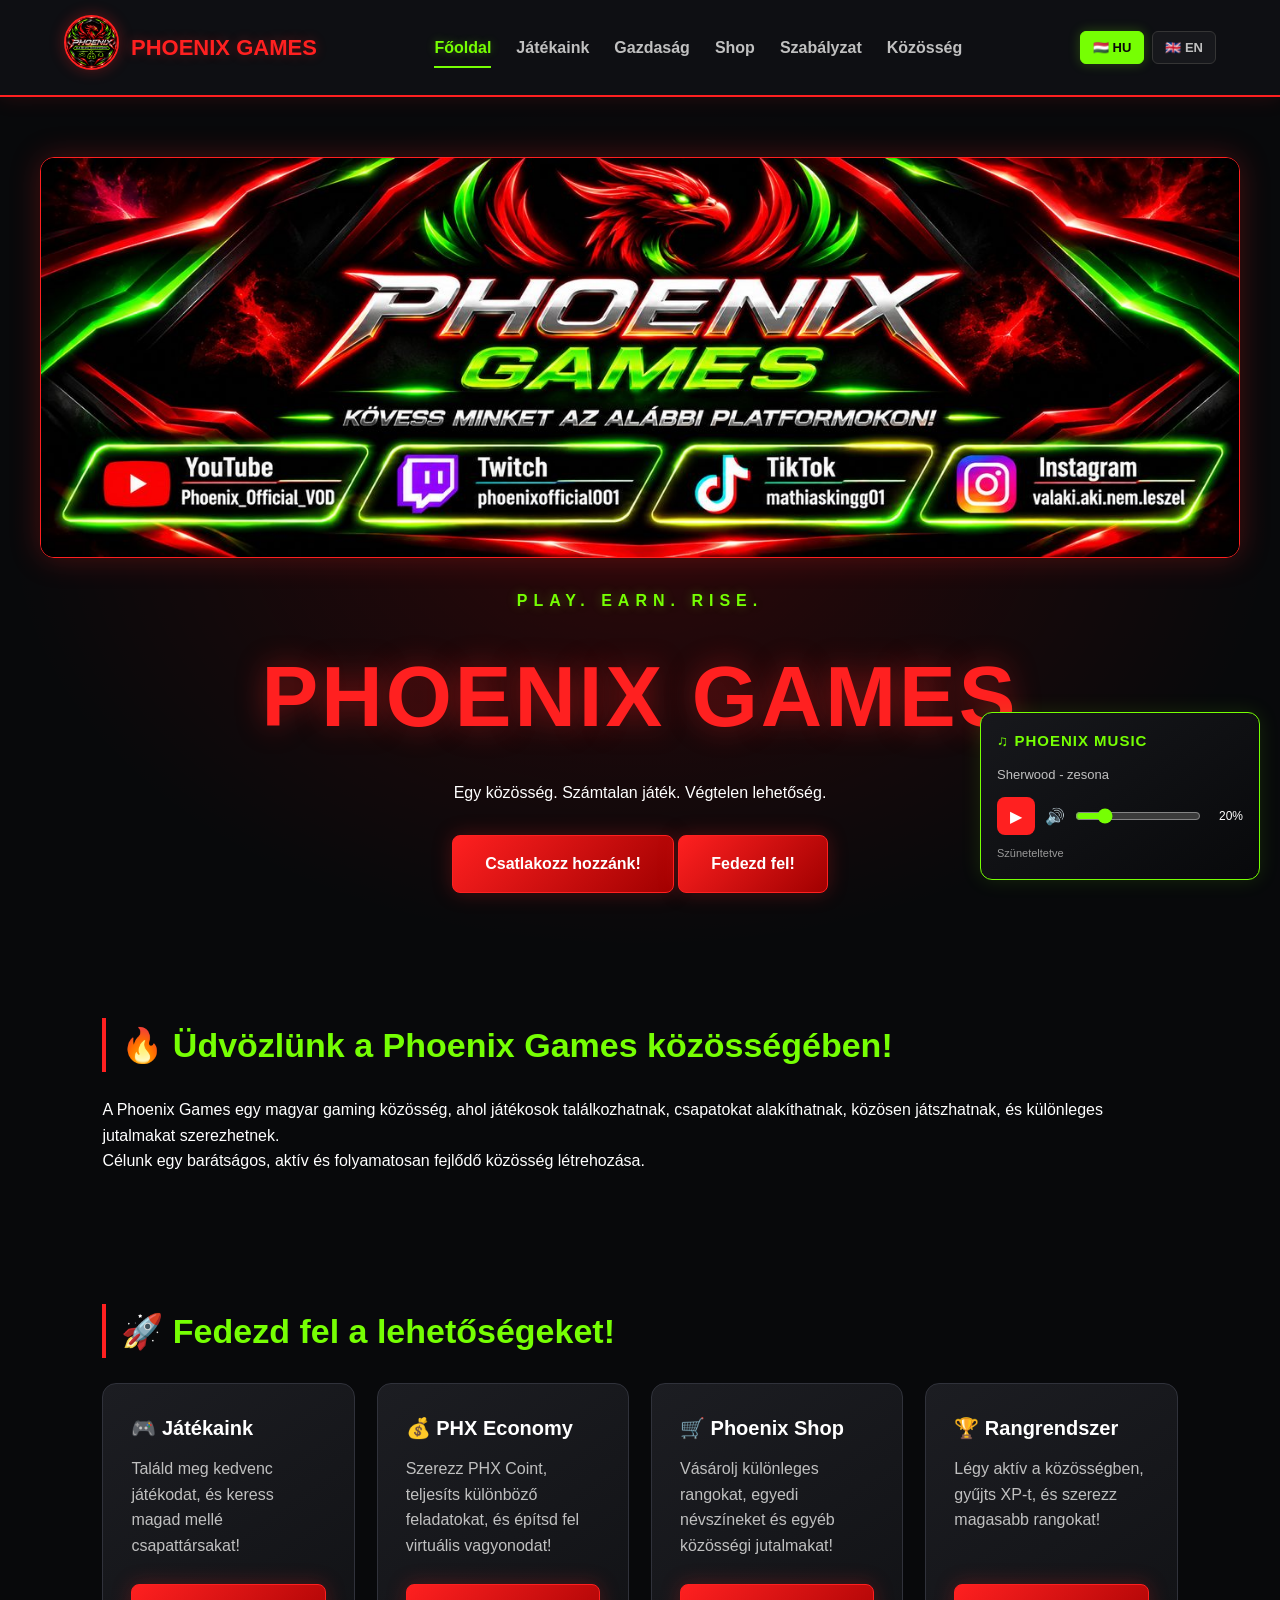
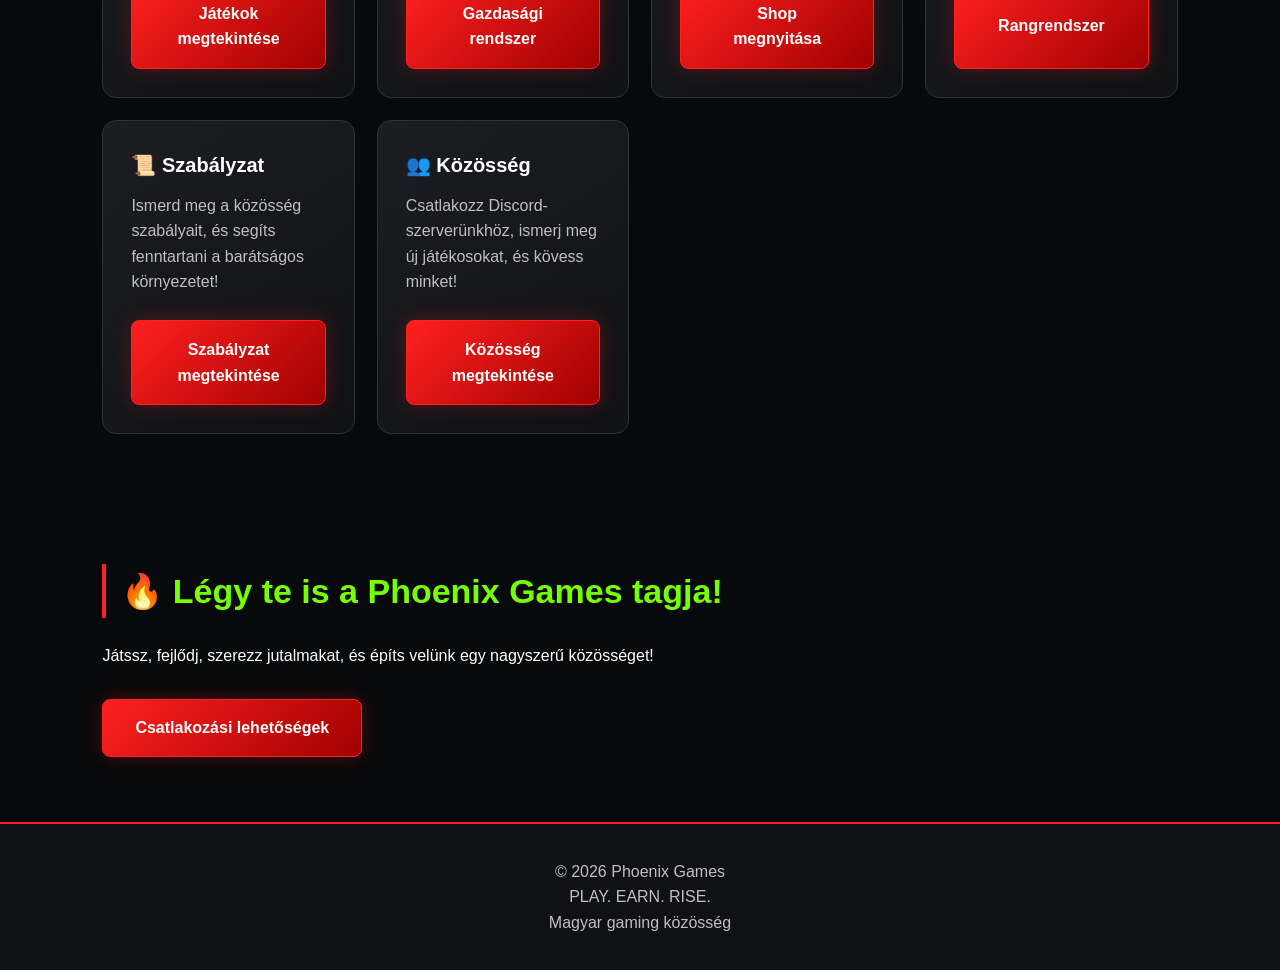
==== commit e8e96ff2: "Phoenix Games - Zenelejátszó integrálása HU: A Phoenix Music zenelejátszó integrálása a weboldalba," ====
--- a/index.html
+++ b/index.html
@@ -293,6 +293,7 @@
 
     <script src="script.js"></script>
     <script src="language.js"></script>
+    <script src="music.js"></script>
 
     <!-- FŐOLDALI KIEGÉSZÍTŐ FORDÍTÁSOK -->
 
--- a/style.css
+++ b/style.css
@@ -468,3 +468,89 @@
         font-size: 12px;
     }
 }
+
+/* PHOENIX MUSIC PLAYER */
+
+#phoenix-music {
+    position: fixed;
+    bottom: 20px;
+    right: 20px;
+    width: 280px;
+    max-width: calc(100vw - 40px);
+    box-sizing: border-box;
+    background: linear-gradient(145deg, #17181c, #08090b);
+    border: 1px solid #76ff03;
+    border-radius: 12px;
+    padding: 16px;
+    box-shadow: 0 0 20px #76ff0320;
+    z-index: 9999;
+    color: #ffffff;
+}
+
+.music-header {
+    color: #76ff03;
+    font-size: 15px;
+    font-weight: bold;
+    letter-spacing: 1px;
+    margin-bottom: 12px;
+}
+
+.music-track {
+    color: #c0c0c0;
+    font-size: 13px;
+    margin-bottom: 12px;
+}
+
+.music-controls {
+    display: flex;
+    align-items: center;
+    gap: 10px;
+}
+
+#music-play {
+    width: 38px;
+    height: 38px;
+    flex-shrink: 0;
+    background: #ff2020;
+    color: #ffffff;
+    border: none;
+    border-radius: 8px;
+    cursor: pointer;
+    font-size: 16px;
+    transition: 0.3s;
+}
+
+#music-play:hover {
+    background: #76ff03;
+    color: #08090b;
+    box-shadow: 0 0 12px #76ff0360;
+}
+
+#music-volume {
+    flex: 1;
+    min-width: 0;
+    accent-color: #76ff03;
+    cursor: pointer;
+}
+
+#music-percent {
+    font-size: 12px;
+    min-width: 32px;
+    text-align: right;
+}
+
+#music-status {
+    color: #999999;
+    font-size: 11px;
+    margin-top: 10px;
+}
+
+@media (max-width: 768px) {
+    #phoenix-music {
+        bottom: 10px;
+        right: 10px;
+        width: 250px;
+        max-width: calc(100vw - 20px);
+        padding: 12px;
+    }
+}
